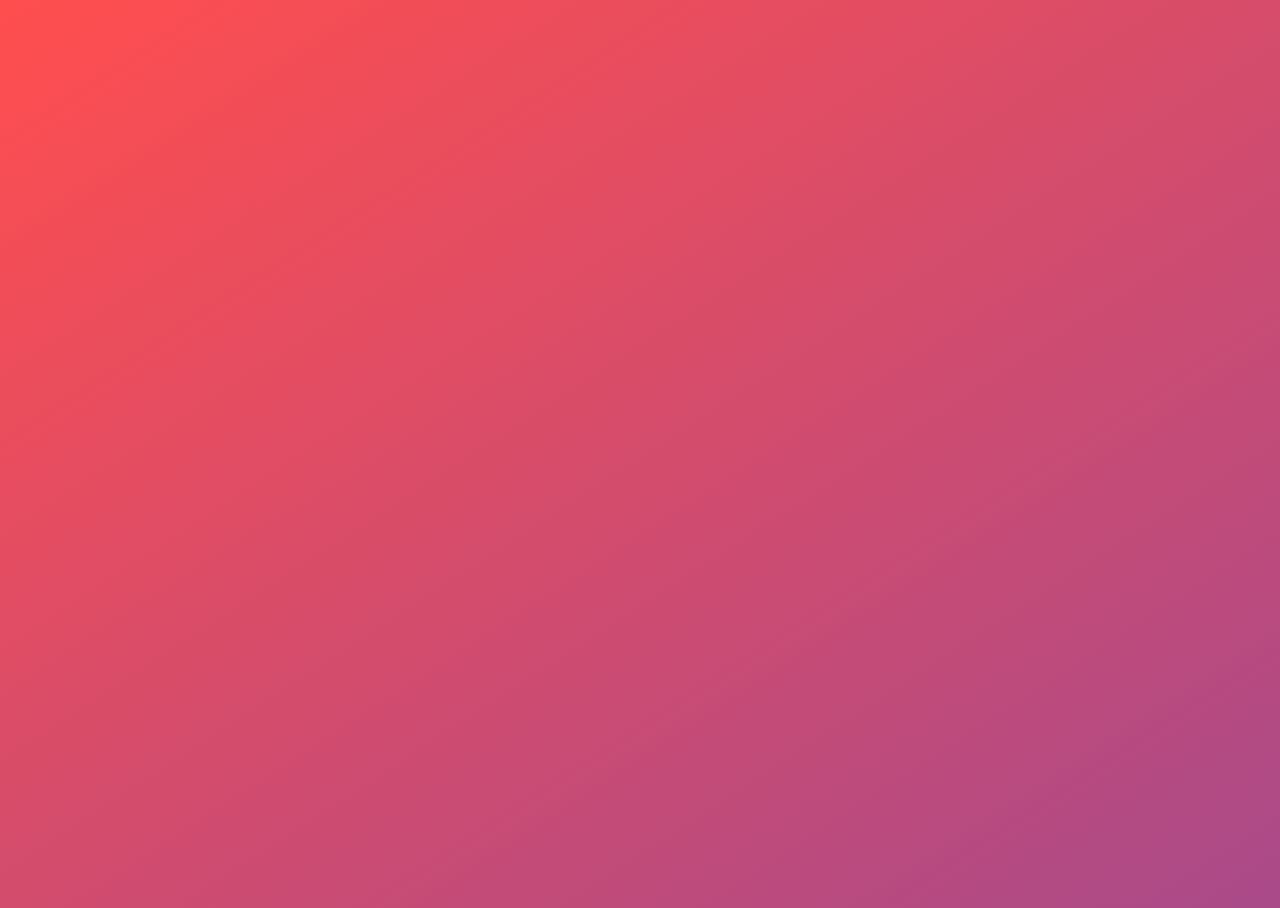
==== output.html @ 111cb8e5 "Add files to the project" ====
<!doctype html>

<html>
  <head>
    <title>Form Workshop - Output Page</title>
    <link rel="stylesheet" href="css/style.css" />
  </head>

  <body class="gradient">

    <div class="content-wrapper">

      <div class="message"></div>
      <div class="image"><img src="img/baby.gif"></div>

    </div>

    <script src="js/jquery.js"></script>
    <script src="js/script.js"></script>
  </body>
</html>
---- css/style.css ----
body, html {
  font-family: Arial, sans-serif;
  height: 100%;
  overflow: hidden;
}


.image {
  display:none;
}

.gradient {

background: linear-gradient(327deg, #00ffbd, #0042ff, #ff4e4e);
background-size: 600% 600%;

-webkit-animation: gradient 59s ease infinite;
-moz-animation: gradient 59s ease infinite;
animation: gradient 59s ease infinite;

}


@-webkit-keyframes gradient {
    0%{background-position:40% 0%}
    50%{background-position:61% 100%}
    100%{background-position:40% 0%}
}
@-moz-keyframes gradient {
    0%{background-position:40% 0%}
    50%{background-position:61% 100%}
    100%{background-position:40% 0%}
}
@keyframes gradient {
    0%{background-position:40% 0%}
    50%{background-position:61% 100%}
    100%{background-position:40% 0%}
}
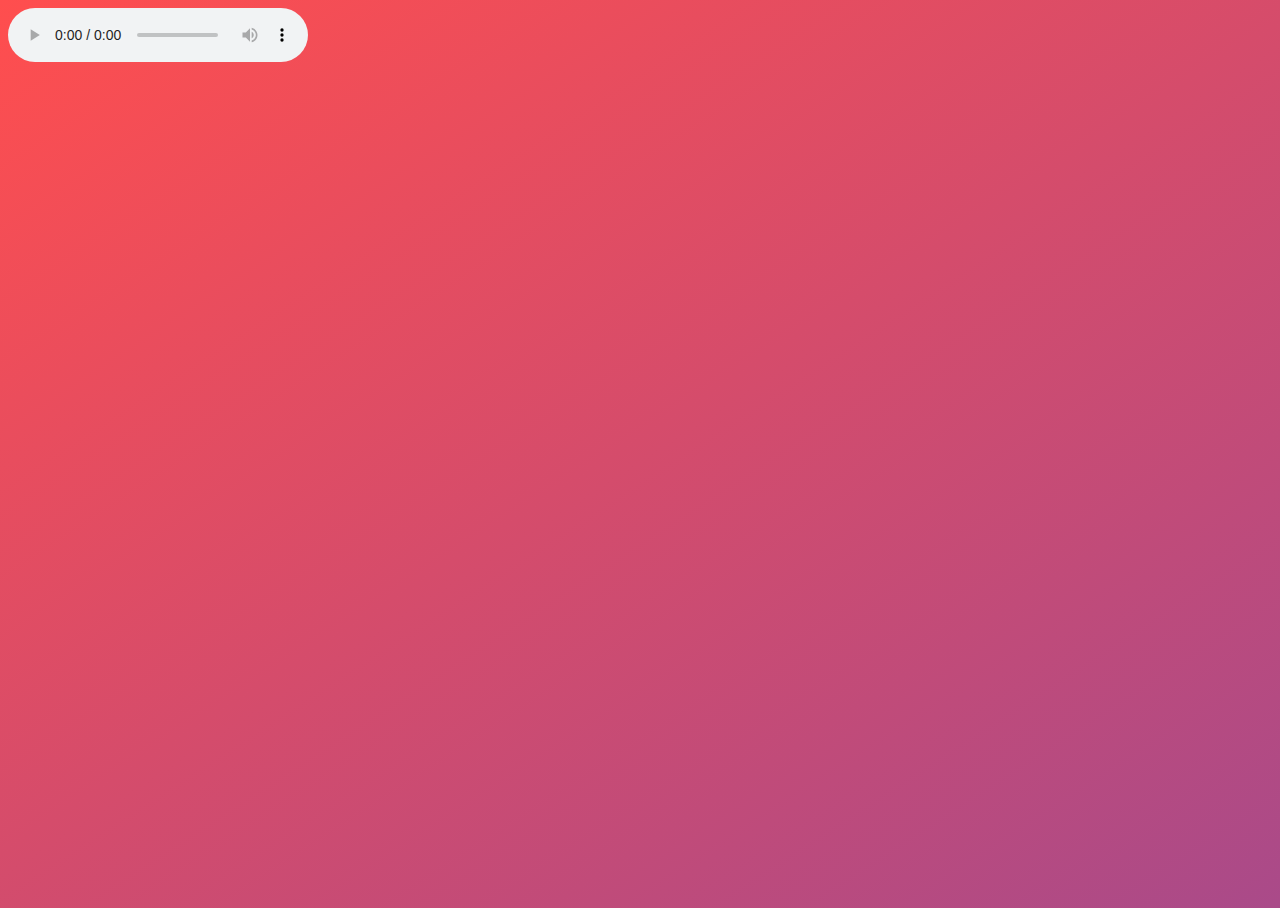
==== commit 6fe11c97: "add audio controls" ====
--- a/output.html
+++ b/output.html
@@ -15,6 +15,11 @@
 
     </div>
 
+    <audio controls>
+      <source class="nature-sounds" src="audio/1.mp3" type="audio/mpeg">
+    Your browser does not support the audio element.
+    </audio>
+
     <script src="js/jquery.js"></script>
     <script src="js/script.js"></script>
   </body>
--- a/css/style.css
+++ b/css/style.css
@@ -3,7 +3,15 @@
   height: 100%;
   overflow: hidden;
 }
+.center {
+  border:solid black 5px;
+  padding: 100px;
 
+  position: absolute;
+  top: 50%;
+  left: 50%;
+  transform: translate(-50%, -50%);
+}
 
 .image {
   display:none;
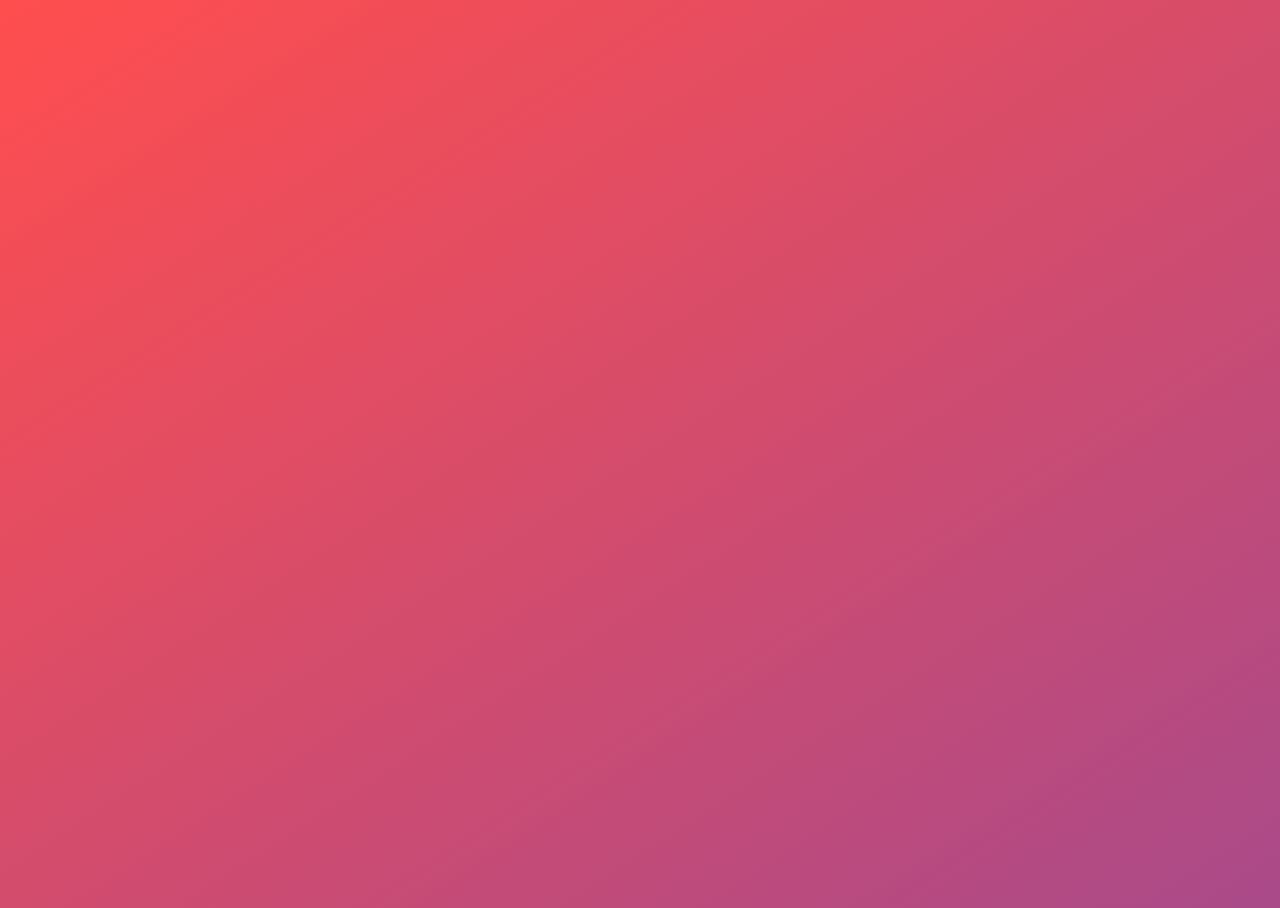
==== commit 340772bd: "remove browser support message" ====
--- a/output.html
+++ b/output.html
@@ -15,9 +15,8 @@
 
     </div>
 
-    <audio controls>
-      <source class="nature-sounds" src="audio/1.mp3" type="audio/mpeg">
-    Your browser does not support the audio element.
+    <audio id="nature-sounds">
+      <source src="audio/1.mp3" type="audio/mpeg">
     </audio>
 
     <script src="js/jquery.js"></script>
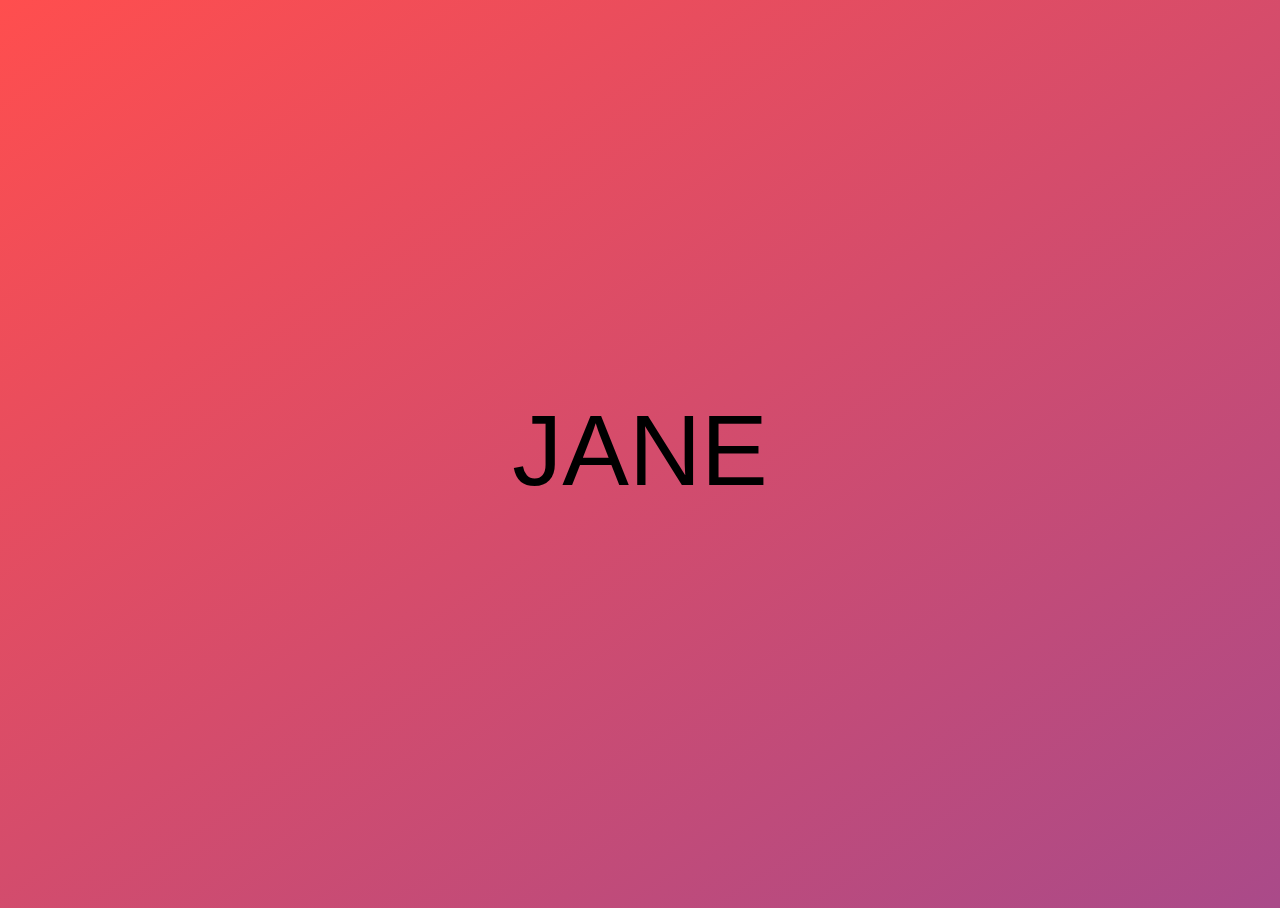
==== commit 997f3560: "Finish the assignment" ====
--- a/output.html
+++ b/output.html
@@ -6,12 +6,12 @@
     <link rel="stylesheet" href="css/style.css" />
   </head>
 
-  <body class="gradient">
+  <body>
 
     <div class="content-wrapper">
 
-      <div class="message"></div>
-      <div class="image"><img src="img/baby.gif"></div>
+      <div class="message">Jane</div>
+      <div class="image"></div>
 
     </div>
 
--- a/css/style.css
+++ b/css/style.css
@@ -13,8 +13,16 @@
   transform: translate(-50%, -50%);
 }
 
-.image {
-  display:none;
+.message {
+  font-size: 100px;
+  font-family: arial;
+  text-transform: uppercase;
+
+  position: absolute;
+  top: 50%;
+  left: 50%;
+  transform: translate(-50%, -50%);
+
 }
 
 .gradient {
